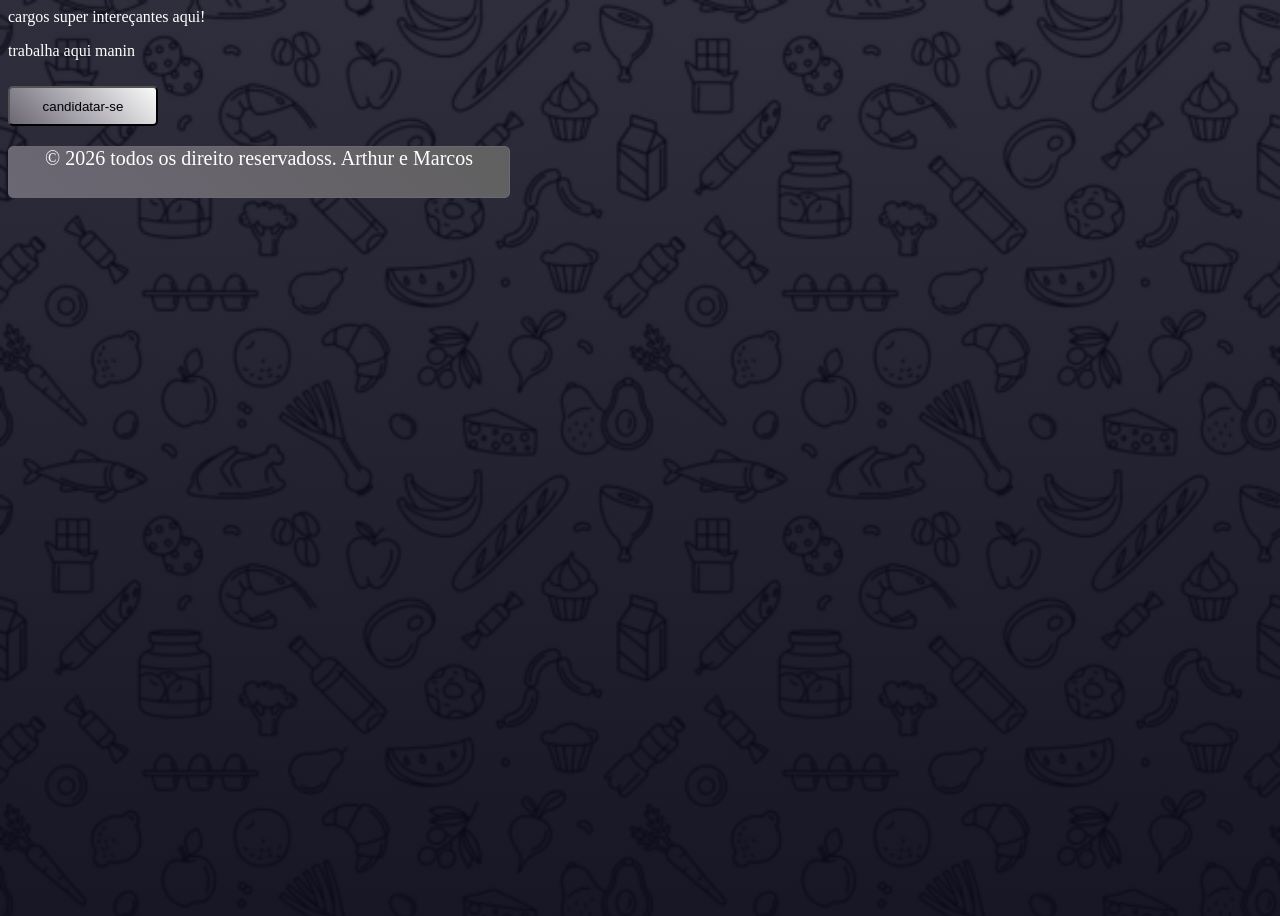
==== index.html @ 3e676993 "Add files via upload" ====
<!DOCTYPE html>
<html lang="pt-br">
<head>
    <meta charset="UTF-8">
    <meta name="viewport" content="width=device-width, initial-scale=1.0">
    <title>supermercado cadastro de funcionarios</title>
    <link rel="stylesheet" href="style.css">
    <img src="fundo.jpg" alt="fundo" hidden>
</head>
<body>
    <header id="header1">cargos super intereçantes aqui!</header>
    <main>
        <p>trabalha aqui manin</p>
        <button id="botao1" onclick="window.location.href='cadastro.html'">candidatar-se</button>
    </main>
    <footer>&copy 2026 todos os direito reservadoss. Arthur e Marcos</footer>
</body>
</html>
---- style.css ----
body {
    background: linear-gradient(rgba(10, 10, 26, 0.85), rgba(10, 10, 26, 0.95)), 
                url('fundo.jpg') no-repeat center center fixed;
    background-size: cover;
    color: #ffffff;
    min-height: 100vh;
    display: flex;
    flex-direction: column;
}
footer{
    font-size: 20px;
    margin-top: 20px;
    background-color: #6b6774;
    text-align: center;
    border: 1px solid #6a6870;
    width: 500px;
    height: 50px;
    background: linear-gradient(45deg, #6b6774, #616060);
    border-radius: 5px;
}
form{
    margin-top: 10px;
    display: flex; 
    flex-direction: column; 
    align-items: center;
    text-align: center;
    background-color: rgba(0, 0, 0, 0.5);
    box-sizing: border-box;
    margin-left: 750px;
    width: 500px;     
    min-height: 400px; 
    padding: 40px;      
    font-size: 16px;  
    border-radius: 8px;
}

label, input{
    display: block;
    align-items: center;
    width: 200px;
    height: 40px;
    border-radius: 6px;
}   
button{
    margin-top: 10px;
    height: 40px;
    width: 150px;
    border-radius: 5px;
    background: linear-gradient(45deg, #6b6774, #fafafa);
}
#botao1{
    margin-top: 10px;
    height: 40px;
    width: 150px;
    border-radius: 5px;
    background: linear-gradient(45deg, #6b6774, #fafafa);
}
select{
    margin-top: 10px;
    height: 30px;
    width: 100px;
    border-radius: 5px;
    background: linear-gradient(45deg, #6b6774, #fafafa);
}
#header2{
    font-family:'Franklin Gothic Medium', 'Arial Narrow', ;
    text-align: left;
    font-size: 50px;
    text-shadow: 2px 2px 4px rgba(0, 0, 0, 0.6);
}
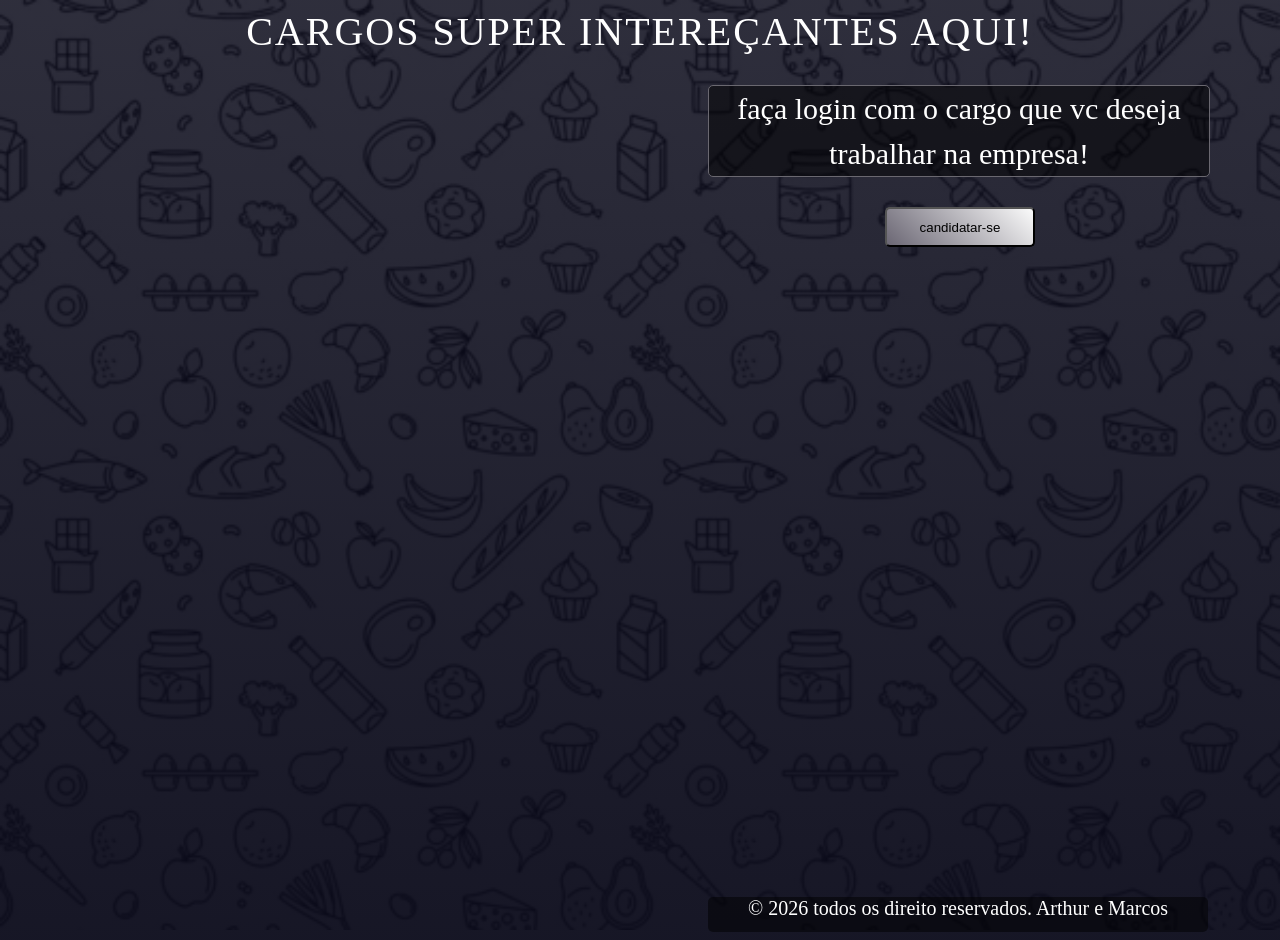
==== commit f2b719c0: "Add files via upload" ====
--- a/index.html
+++ b/index.html
@@ -9,10 +9,11 @@
 </head>
 <body>
     <header id="header1">cargos super intereçantes aqui!</header>
-    <main>
-        <p>trabalha aqui manin</p>
+    <main>      
+        <p>faça login com o cargo que vc deseja trabalhar na empresa!</p>
         <button id="botao1" onclick="window.location.href='cadastro.html'">candidatar-se</button>
     </main>
-    <footer>&copy 2026 todos os direito reservadoss. Arthur e Marcos</footer>
+    <footer id="footer1">&copy 2026 todos os direito reservados. Arthur e Marcos</footer>
+    <script src="script.js"></script>
 </body>
 </html>
--- a/style.css
+++ b/style.css
@@ -7,16 +7,16 @@
     display: flex;
     flex-direction: column;
 }
-footer{
+#footer1{
     font-size: 20px;
-    margin-top: 20px;
+    margin-top: 650px;
     background-color: #6b6774;
     text-align: center;
-    border: 1px solid #6a6870;
     width: 500px;
-    height: 50px;
-    background: linear-gradient(45deg, #6b6774, #616060);
+    height: 35px;
     border-radius: 5px;
+    background-color: rgba(0, 0, 0, 0.5);
+    margin-left: 700px;
 }
 form{
     margin-top: 10px;
@@ -54,6 +54,10 @@
     width: 150px;
     border-radius: 5px;
     background: linear-gradient(45deg, #6b6774, #fafafa);
+    text-align: center; 
+    align-items: center;
+    margin-left: 877px;
+    margin-top: 10px;
 }
 select{
     margin-top: 10px;
@@ -63,8 +67,82 @@
     background: linear-gradient(45deg, #6b6774, #fafafa);
 }
 #header2{
-    font-family:'Franklin Gothic Medium', 'Arial Narrow', ;
+    font-family:"Playfair Display", Georgia, serif;
     text-align: left;
-    font-size: 50px;
-    text-shadow: 2px 2px 4px rgba(0, 0, 0, 0.6);
-}   
+    font-size: 40px;
+    text-shadow: 2px 2px 4px rgba(0, 0, 0, 0.5);
+    color: #ffffff;
+    text-transform: uppercase;
+    letter-spacing: 2px;
+    text-shadow: 2 2 10px rgba(2, 2, 2, 0.7);
+}    
+#header1{
+    font-family:"Playfair Display", Georgia, serif;
+    text-align: left;
+    font-size: 40px;
+    color: #ffffff;
+    text-transform: uppercase;
+    letter-spacing: 2px;
+    text-shadow: 2 2 10px rgba(2, 2, 2, 0.7);
+    text-align: center;
+}
+#footer2{
+    font-size: 20px;
+    margin-top: 100px;
+    background-color: #6b6774;
+    text-align: center;
+    width: 500px;
+    height: 35px;
+    border-radius: 5px;
+    background-color: rgba(0, 0, 0, 0.5);
+    margin-left: 749px;
+}
+p{
+    font-size: 30px;
+    line-height: 1.5;
+    margin-bottom: 20px;
+    background-color: rgba(0, 0, 0, 0.5);
+    text-align: center;
+    width: 500px;
+    border-radius: 5px;
+    border: 1px solid #6a6870;
+    align-items: center;
+    margin-left: 700px;
+}
+#footer3{
+    font-size: 20px;
+    margin-top: 100px;
+    background-color: #6b6774;
+    text-align: center;
+    width: 500px;
+    height: 35px;
+    border-radius: 5px;
+    background-color: rgba(0, 0, 0, 0.5);
+    margin-left: 720px;
+}
+#header3{
+    font-family:"Playfair Display", Georgia, serif;
+    text-align: left;
+    font-size: 20px;
+    color: #ffffff;
+    text-transform: uppercase;
+    letter-spacing: 2px;
+    text-shadow: 2 2 10px rgba(2, 2, 2, 0.7);
+    text-align: center;
+}
+#butao3{
+    margin-top: 10px;
+    height: 40px;
+    width: 150px;
+    border-radius: 5px;
+    background: linear-gradient(45deg, #6b6774, #fafafa);
+    margin-left: 887px;
+}
+#butao5{
+    margin-top: 10px;
+    height: 40px;
+    width: 150px;
+    border-radius: 5px;
+    background: linear-gradient(45deg, #6b6774, #fafafa);
+    margin-left: 887px;
+}
